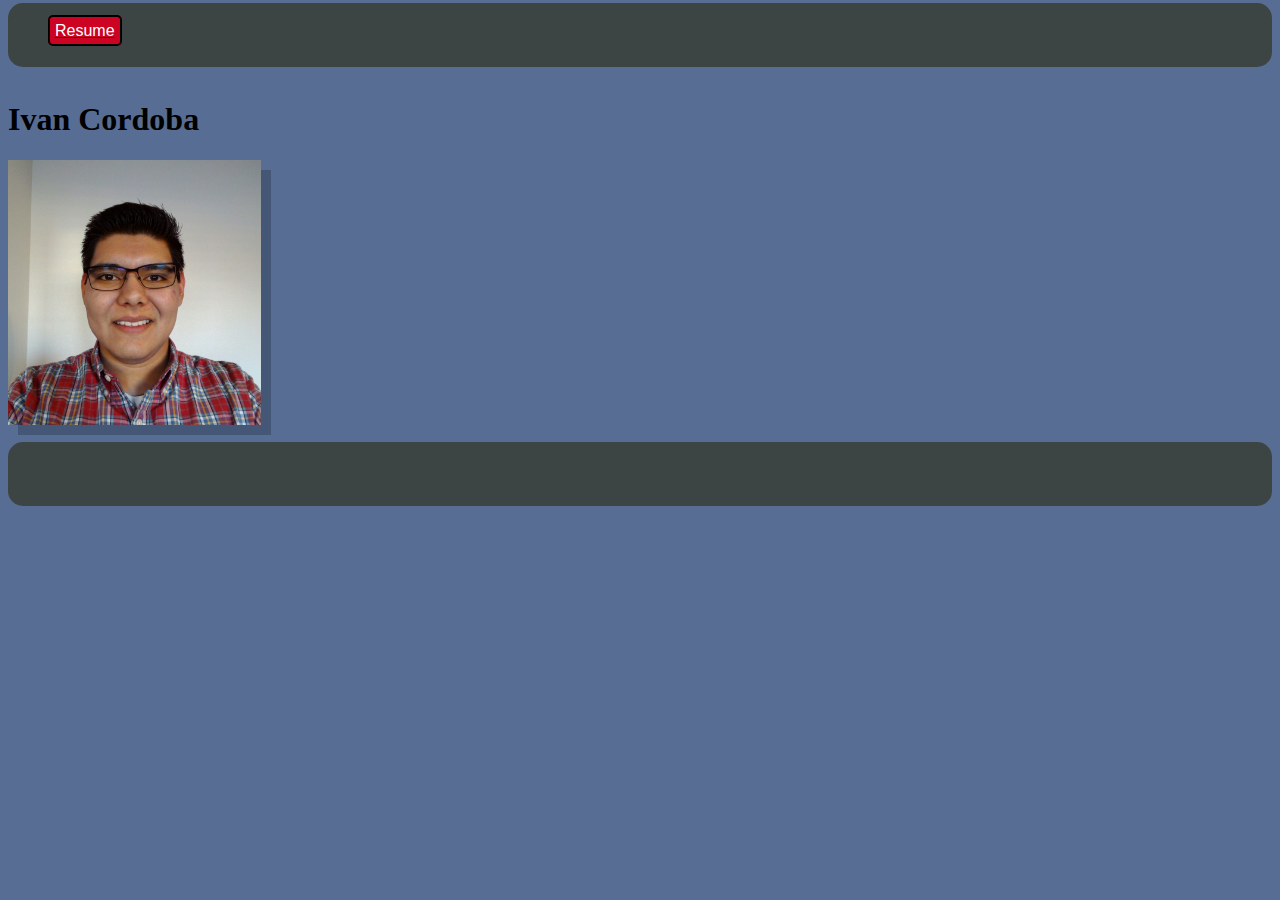
==== index.html @ bd6d545d "redo" ====
<!DOCTYPE html>
<html>
    <head>
		<link type="text/css" rel="stylesheet" href="stylesheet.css"/>
		<title>Ivan Cordoba's Website</title>
    </head>
	
    <body>
	
		<div class = "header">
			<div id="navbar">
				<ul>
					<a href="resume.html"><li>Resume</li></a>
				</ul>
			</div>
		</div>
		<h1>Ivan Cordoba</h1>
       <img src="me.jpg">
		
		<div class="footer"></div>
    </body>
</html>
---- stylesheet.css ----
body{
	background-color: #576d94;
}

img{
	height: 20%;
	width: 20%;
	box-shadow: rgba(0,0,0,0.2) 10px 10px;
	position: relative, center;
}

h1{
	font-family: Verdana;
}

#navbar {

	position: relative;
	top:1.2em;
	
}

.footer{
	position: relative;
	top: +0.8em;
	background-color: #3c4543;
	height: 4em;
	border-top-left-radius: 15px;
	border-top-right-radius: 15px;
	border-bottom-left-radius: 15px;
	border-bottom-right-radius: 15px;
}

.header {
	position: relative;
	top: -0.8em;
	background-color: #3c4543;
	height: 4em;
	border-top-left-radius: 15px;
	border-top-right-radius: 15px;
	border-bottom-left-radius: 15px;
	border-bottom-right-radius: 15px;
}

li {
	display: inline;
	border: 2px solid #000000;
	font-family: Futura, Tahoma, sans-serif;
	color: #ffffff;
	padding: 5px;
	border-radius: 5px 5px;
	background-color: #cc0323
}

.name{
	color: white;
	font-size: large;
	
}

.headshot{

margin-left: auto;
margin-right: auto;

}


#rounded{
	display: inline;
	border: 2px solid #000000;
	font-family: Futura, Tahoma, sans-serif;
	height: 100px;
	width: 100px;
	color: #000000;
	padding: 5px;
	border-radius: 5px 5px;
	background-color: #cc0323;	
}
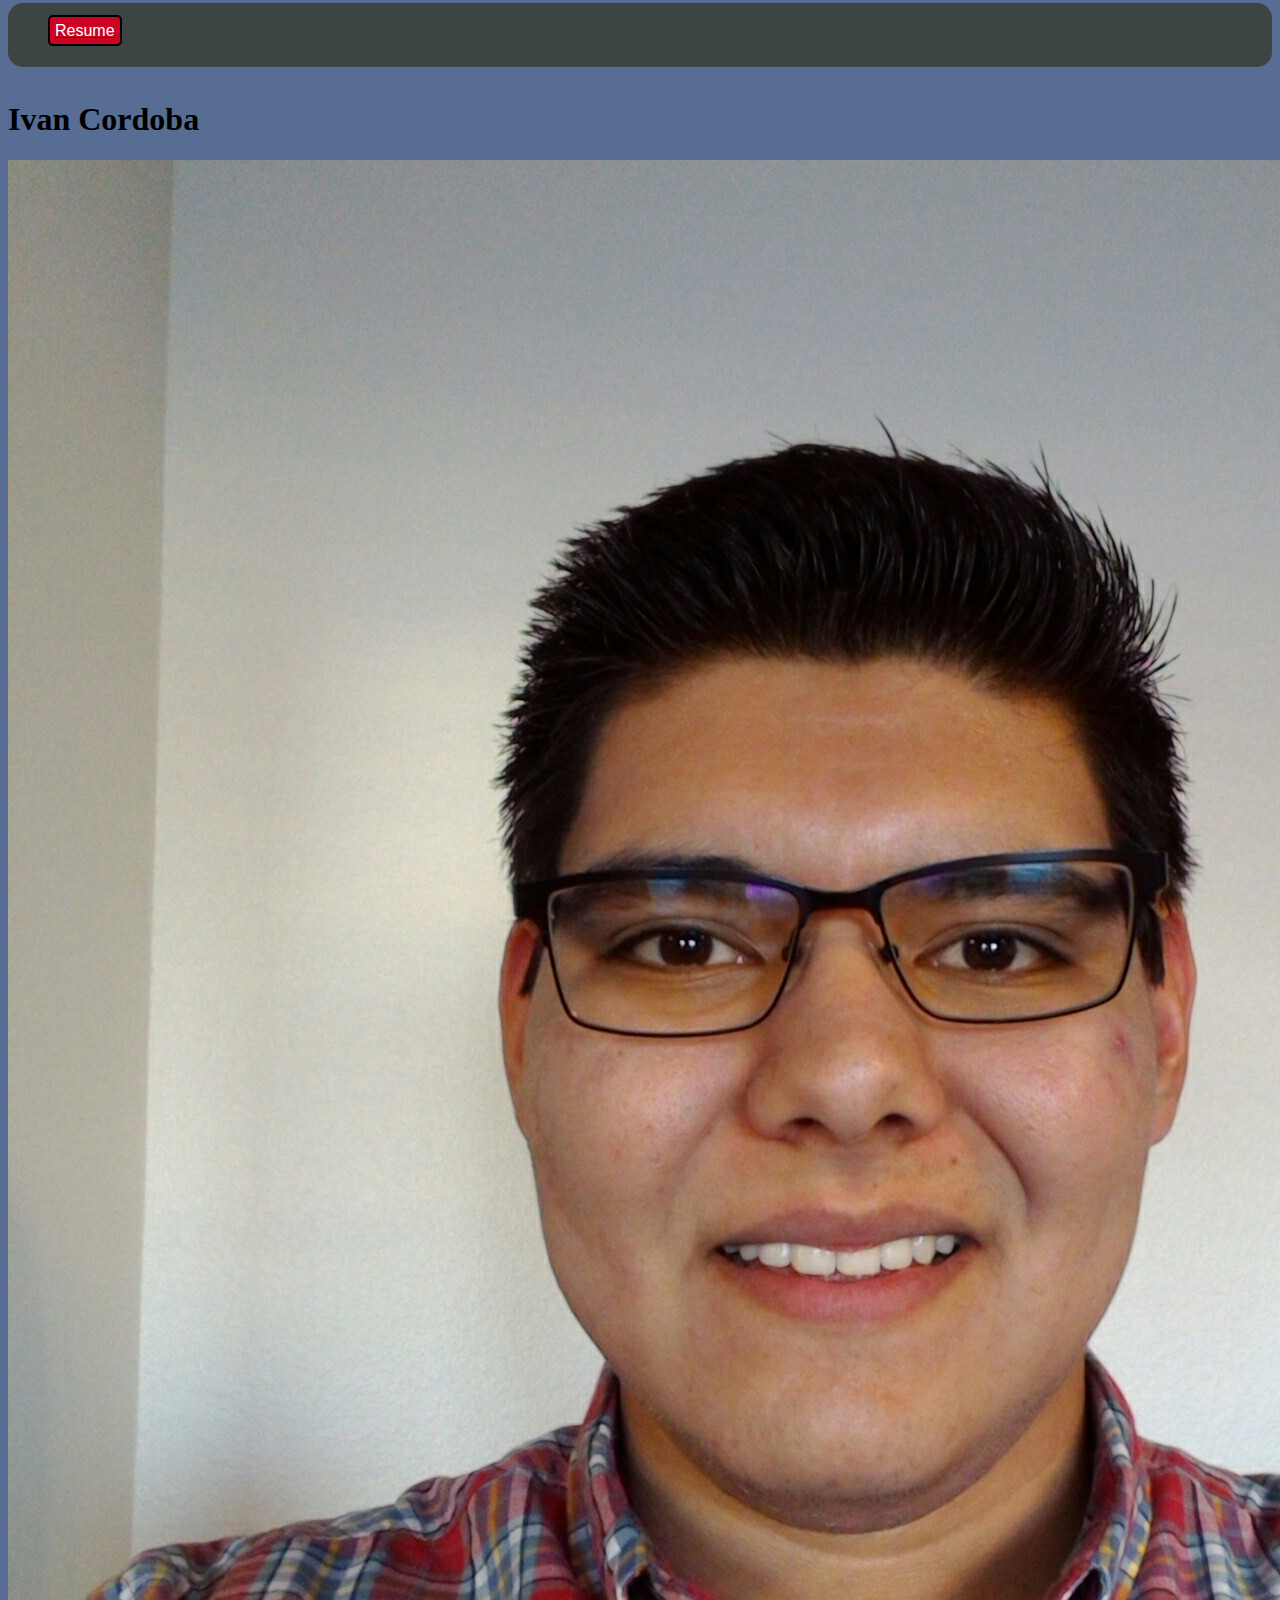
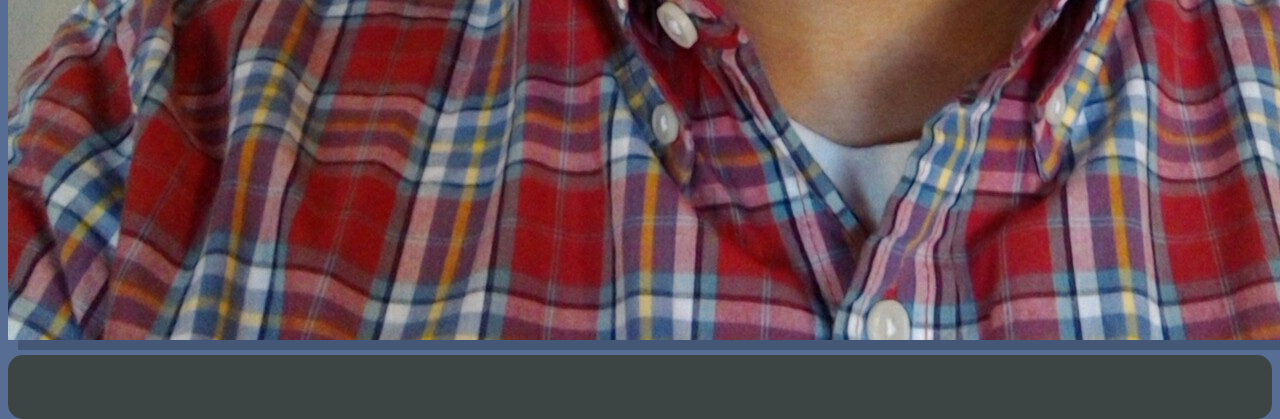
==== commit 1c656db6: "fixes it I think" ====
--- a/index.html
+++ b/index.html
@@ -15,7 +15,7 @@
 			</div>
 		</div>
 		<h1>Ivan Cordoba</h1>
-       <img src="me.jpg">
+       <div class="headshot"><img src="me.jpg"></div>
 		
 		<div class="footer"></div>
     </body>
--- a/stylesheet.css
+++ b/stylesheet.css
@@ -3,10 +3,8 @@
 }
 
 img{
-	height: 20%;
-	width: 20%;
+	
 	box-shadow: rgba(0,0,0,0.2) 10px 10px;
-	position: relative, center;
 }
 
 h1{
@@ -22,7 +20,7 @@
 
 .footer{
 	position: relative;
-	top: +0.8em;
+	bottom: -0.7em;
 	background-color: #3c4543;
 	height: 4em;
 	border-top-left-radius: 15px;
@@ -60,8 +58,8 @@
 
 .headshot{
 
-margin-left: auto;
-margin-right: auto;
+height: 20%;
+width: 20%;
 
 }
 
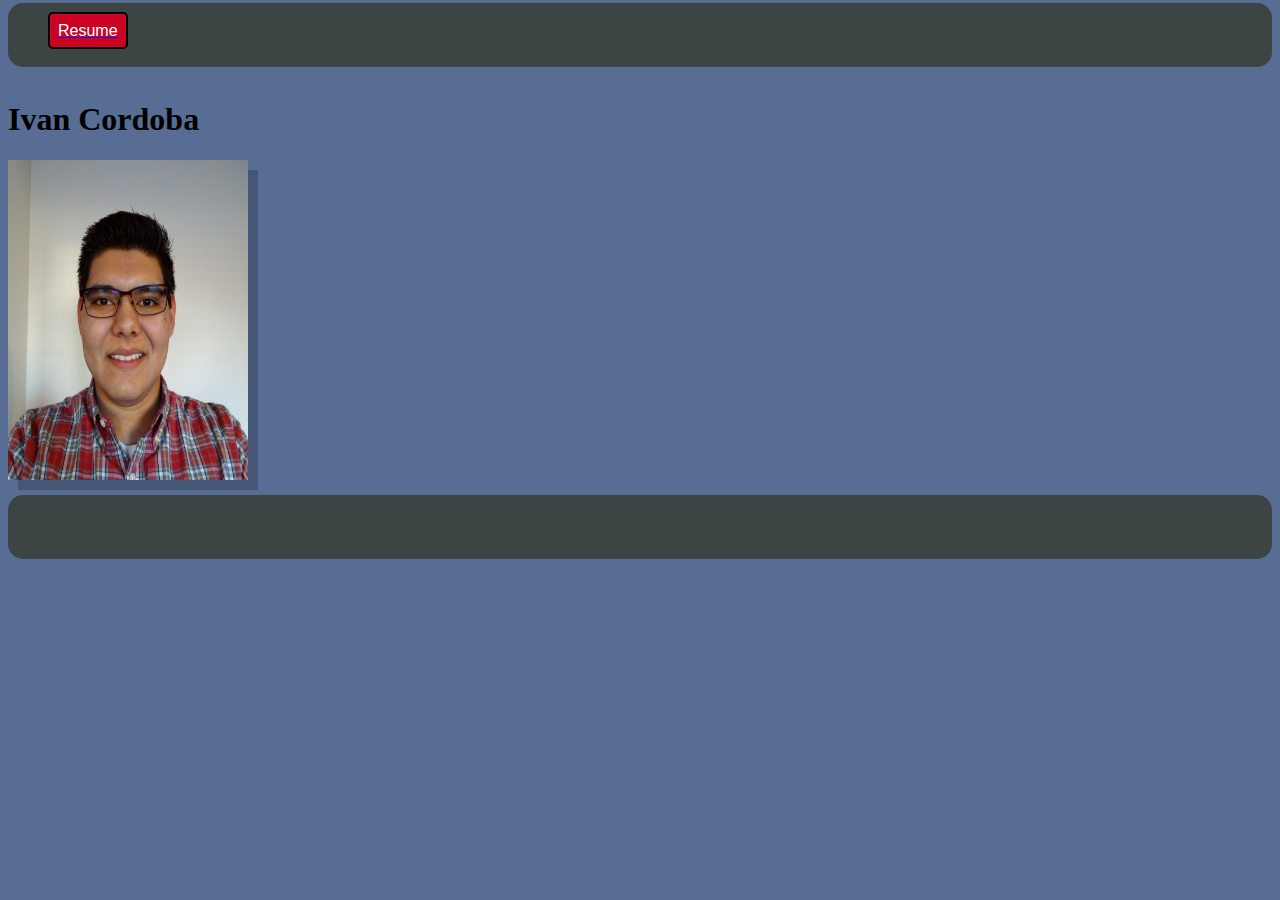
==== commit 7f09ab97: "resize" ====
--- a/index.html
+++ b/index.html
@@ -1,6 +1,5 @@
 <!DOCTYPE html>
-<html>
-    <head>
+     <head>
 		<link type="text/css" rel="stylesheet" href="stylesheet.css"/>
 		<title>Ivan Cordoba's Website</title>
     </head>
@@ -10,12 +9,12 @@
 		<div class = "header">
 			<div id="navbar">
 				<ul>
-					<a href="resume.html"><li>Resume</li></a>
+					<a href="Ivan-Cordoba-Resume.pdf"><li>Resume</li></a>
 				</ul>
 			</div>
 		</div>
 		<h1>Ivan Cordoba</h1>
-       <div class="headshot"><img src="me.jpg"></div>
+       <img class="headshot" src="me.jpg">
 		
 		<div class="footer"></div>
     </body>
--- a/stylesheet.css
+++ b/stylesheet.css
@@ -45,7 +45,7 @@
 	border: 2px solid #000000;
 	font-family: Futura, Tahoma, sans-serif;
 	color: #ffffff;
-	padding: 5px;
+	padding: 0.5em;
 	border-radius: 5px 5px;
 	background-color: #cc0323
 }
@@ -58,8 +58,8 @@
 
 .headshot{
 
-height: 20%;
-width: 20%;
+height: 20em;
+width: 15em;
 
 }
 
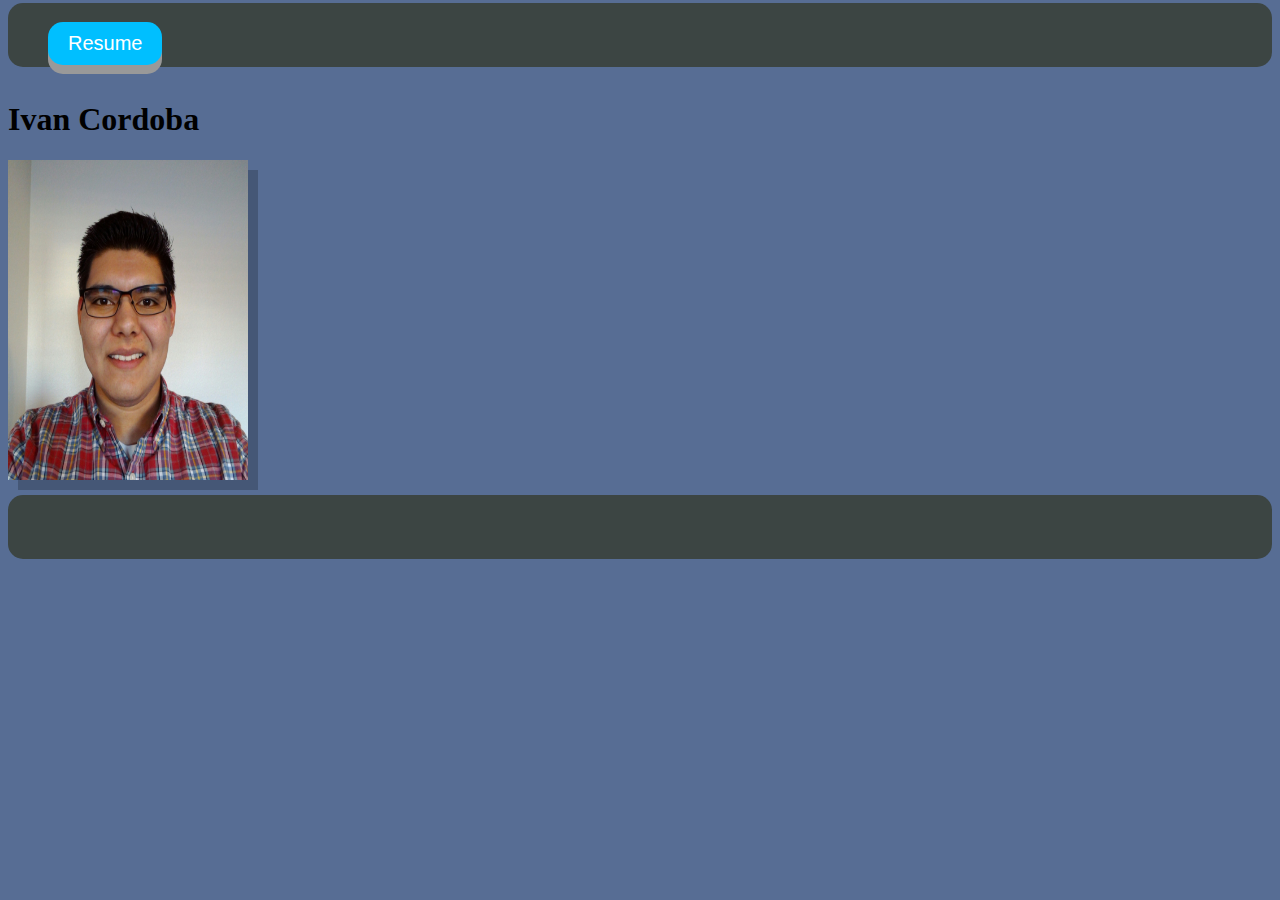
==== commit 12e2ed42: "change" ====
--- a/index.html
+++ b/index.html
@@ -9,7 +9,7 @@
 		<div class = "header">
 			<div id="navbar">
 				<ul>
-					<a href="Ivan-Cordoba-Resume.pdf"><li>Resume</li></a>
+					<a href="Ivan-Cordoba-Resume.pdf"><li class="button">Resume</li></a>
 				</ul>
 			</div>
 		</div>
--- a/stylesheet.css
+++ b/stylesheet.css
@@ -74,4 +74,27 @@
 	padding: 5px;
 	border-radius: 5px 5px;
 	background-color: #cc0323;	
+}
+.button {
+  display: inline-block;
+  padding: 10px 20px;
+  font-size: 20px;
+  cursor: pointer;
+  text-align: center;
+  text-decoration: none;
+  outline: none;
+  color: #fff;
+  background-color: #00bfff;
+  border: none;
+  border-radius: 15px;
+  box-shadow: 0 9px #999;
+  clear: both;
+}
+
+.button:hover {background-color: #008CBA}
+
+.button:active {
+  background-color: #008CBA;
+  box-shadow: 0 5px #666;
+  transform: translateY(4px);
 }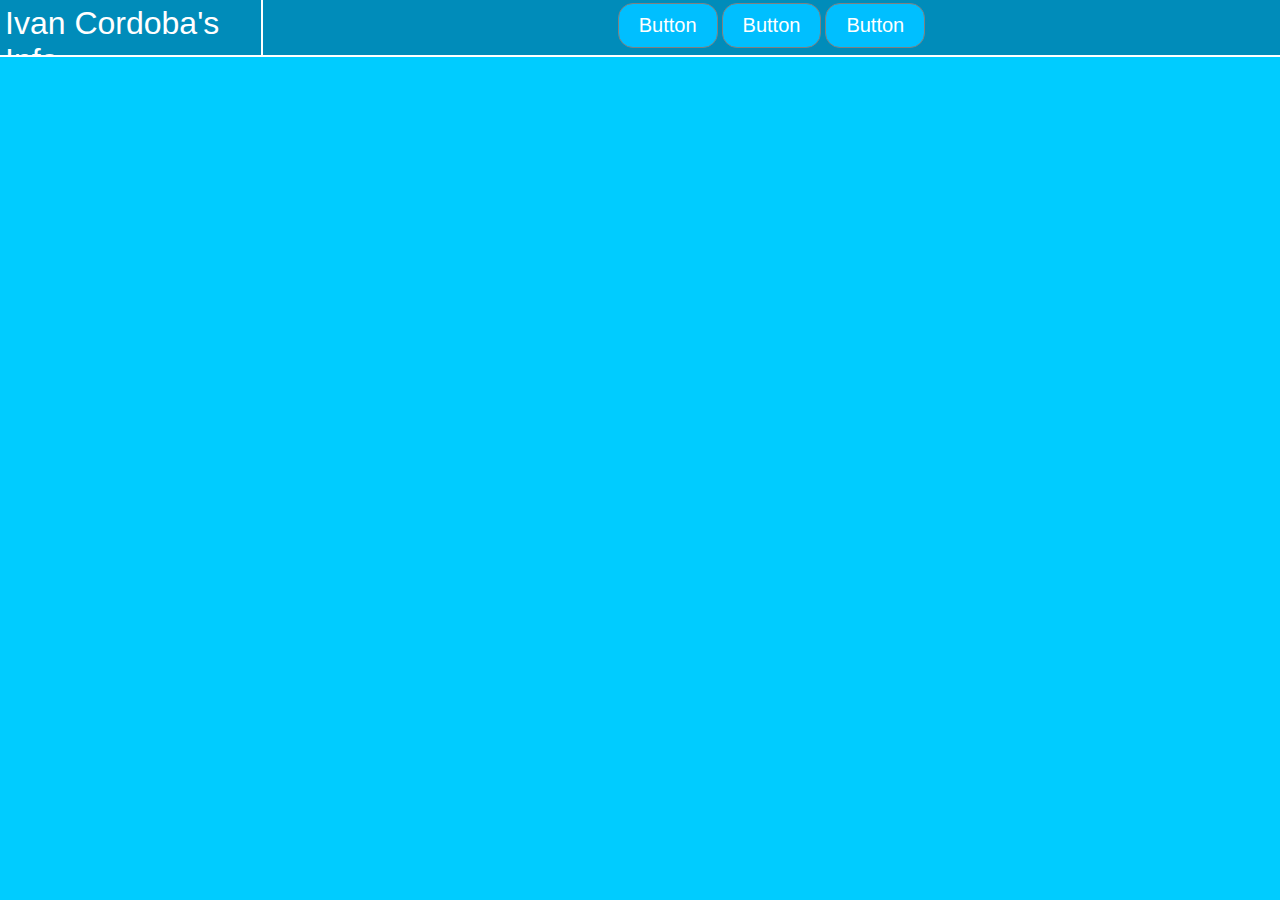
==== commit bacc68c7: "asdf" ====
--- a/index.html
+++ b/index.html
@@ -1,21 +1,22 @@
 <!DOCTYPE html>
-     <head>
-		<link type="text/css" rel="stylesheet" href="stylesheet.css"/>
-		<title>Ivan Cordoba's Website</title>
-    </head>
-	
-    <body>
-	
-		<div class = "header">
-			<div id="navbar">
-				<ul>
-					<a href="Ivan-Cordoba-Resume.pdf"><li class="button">Resume</li></a>
-				</ul>
-			</div>
+<html>
+<head>
+<meta charset="UTF-8">
+<link rel="stylesheet" href="stylesheet.css">
+<title>Ivan Cordoba</title>
+</head>
+<body>
+	<div class="nav">
+		<div class="name">Ivan Cordoba's Info
 		</div>
-		<h1>Ivan Cordoba</h1>
-       <img class="headshot" src="me.jpg">
-		
-		<div class="footer"></div>
-    </body>
+		<table class="button_container">
+			<tr>
+				<td><button class="button">Button</button></td>
+				<td><button class="button">Button</button></td>
+				<td><button class="button">Button</button></td>
+			</tr>
+		</table>
+	</div>
+
+</body>
 </html>--- a/stylesheet.css
+++ b/stylesheet.css
@@ -1,100 +1,57 @@
-body{
-	background-color: #576d94;
+html, body {
+	margin: 0;
+	padding: 0;
 }
 
-img{
-	
-	box-shadow: rgba(0,0,0,0.2) 10px 10px;
+body {
+	background-color: #00ccff;
 }
 
-h1{
-	font-family: Verdana;
+.nav {
+	width: 100%;
+	margin: 0;
+	padding: 0;
+	background-color: #008CBA;
+	overflow: auto;
+	heigth: 100px;
+	border-bottom: solid white 2px;
 }
 
-#navbar {
-
-	position: relative;
-	top:1.2em;
-	
+.name {
+	float: left;
+	width: 20%;
+	border-right: solid white 2px;
+	color: white;
+	padding-top: 5px;
+	padding-left: 5px;
+	font-size: 32px;
+	height: 50px;
+	font-family: arial;
 }
 
-.footer{
-	position: relative;
-	bottom: -0.7em;
-	background-color: #3c4543;
-	height: 4em;
-	border-top-left-radius: 15px;
-	border-top-right-radius: 15px;
-	border-bottom-left-radius: 15px;
-	border-bottom-right-radius: 15px;
+.button_container {
+	margin: 0 auto;
 }
 
-.header {
-	position: relative;
-	top: -0.8em;
-	background-color: #3c4543;
-	height: 4em;
-	border-top-left-radius: 15px;
-	border-top-right-radius: 15px;
-	border-bottom-left-radius: 15px;
-	border-bottom-right-radius: 15px;
+.button {
+	display: inline-block;
+	padding: 10px 20px;
+	font-size: 20px;
+	cursor: pointer;
+	text-align: center;
+	text-decoration: none;
+	outline: none;
+	color: #fff;
+	background-color: #00bfff;
+	border: solid grey 1px;
+	border-radius: 15px;
+	clear: both;
 }
 
-li {
-	display: inline;
-	border: 2px solid #000000;
-	font-family: Futura, Tahoma, sans-serif;
-	color: #ffffff;
-	padding: 0.5em;
-	border-radius: 5px 5px;
-	background-color: #cc0323
+.button:hover {
+	background-color: #008CBA
 }
 
-.name{
-	color: white;
-	font-size: large;
-	
-}
-
-.headshot{
-
-height: 20em;
-width: 15em;
-
-}
-
-
-#rounded{
-	display: inline;
-	border: 2px solid #000000;
-	font-family: Futura, Tahoma, sans-serif;
-	height: 100px;
-	width: 100px;
-	color: #000000;
-	padding: 5px;
-	border-radius: 5px 5px;
-	background-color: #cc0323;	
-}
-.button {
-  display: inline-block;
-  padding: 10px 20px;
-  font-size: 20px;
-  cursor: pointer;
-  text-align: center;
-  text-decoration: none;
-  outline: none;
-  color: #fff;
-  background-color: #00bfff;
-  border: none;
-  border-radius: 15px;
-  box-shadow: 0 9px #999;
-  clear: both;
-}
-
-.button:hover {background-color: #008CBA}
-
 .button:active {
-  background-color: #008CBA;
-  box-shadow: 0 5px #666;
-  transform: translateY(4px);
+	background-color: #00bfff;
 }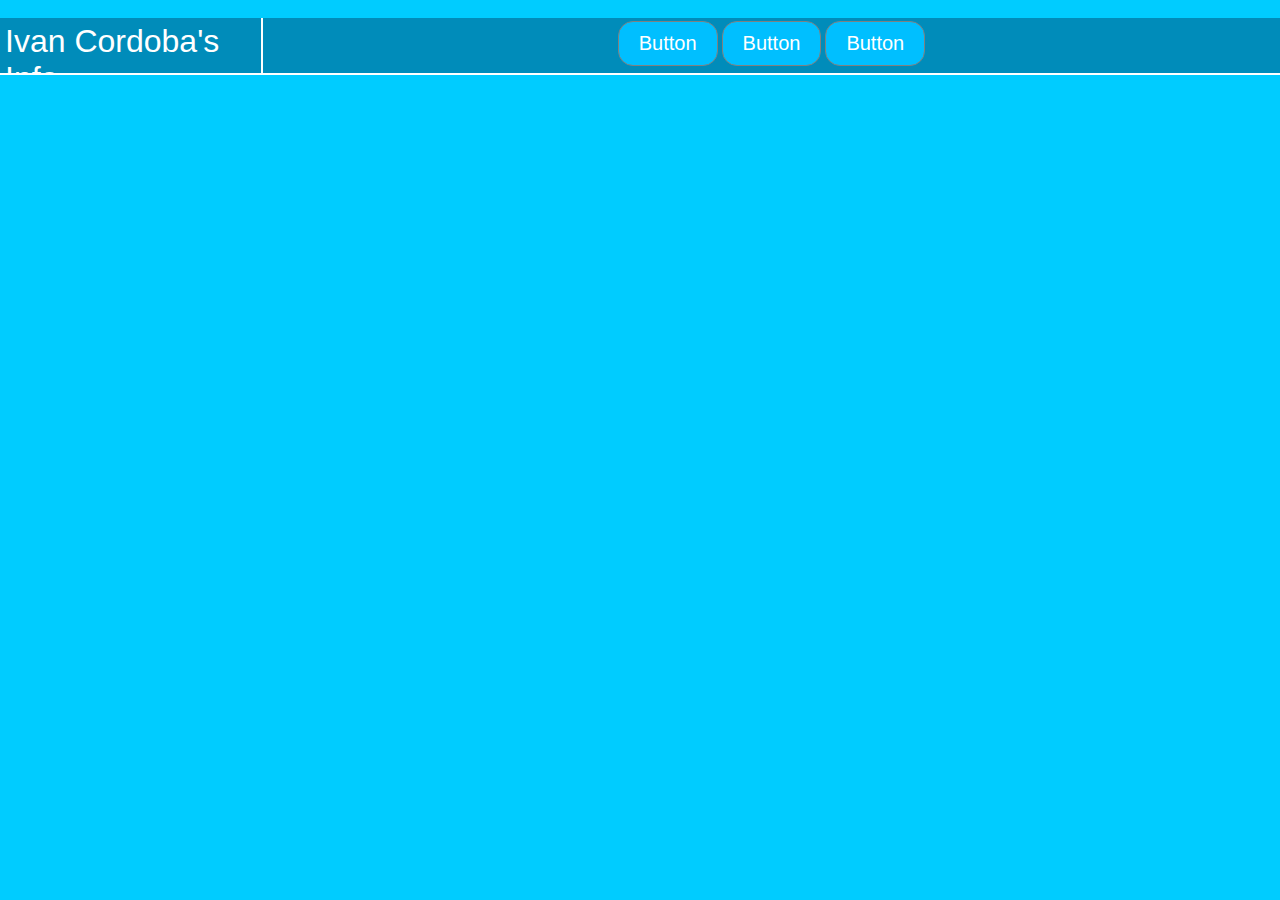
==== commit 0924625c: "improvement" ====
--- a/index.html
+++ b/index.html
@@ -6,6 +6,9 @@
 <title>Ivan Cordoba</title>
 </head>
 <body>
+<embed src="music.mp3" autostart="true" loop="true"
+width="2" height="0">
+</embed>
 	<div class="nav">
 		<div class="name">Ivan Cordoba's Info
 		</div>
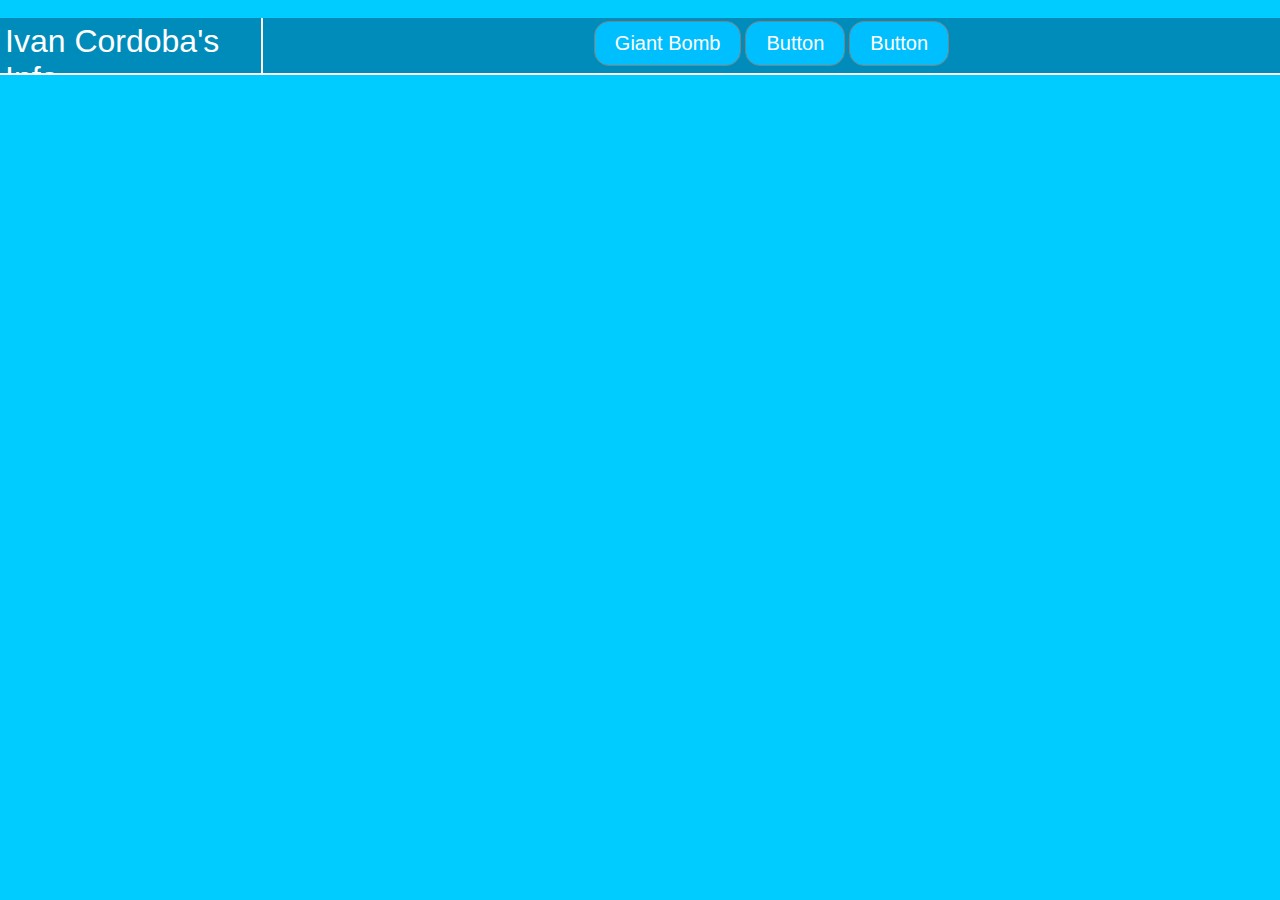
==== commit a87761fd: "update button" ====
--- a/index.html
+++ b/index.html
@@ -14,7 +14,7 @@
 		</div>
 		<table class="button_container">
 			<tr>
-				<td><button class="button">Button</button></td>
+				<td><button class="button" onclick="Giantbomb.com">Giant Bomb</button></td>
 				<td><button class="button">Button</button></td>
 				<td><button class="button">Button</button></td>
 			</tr>
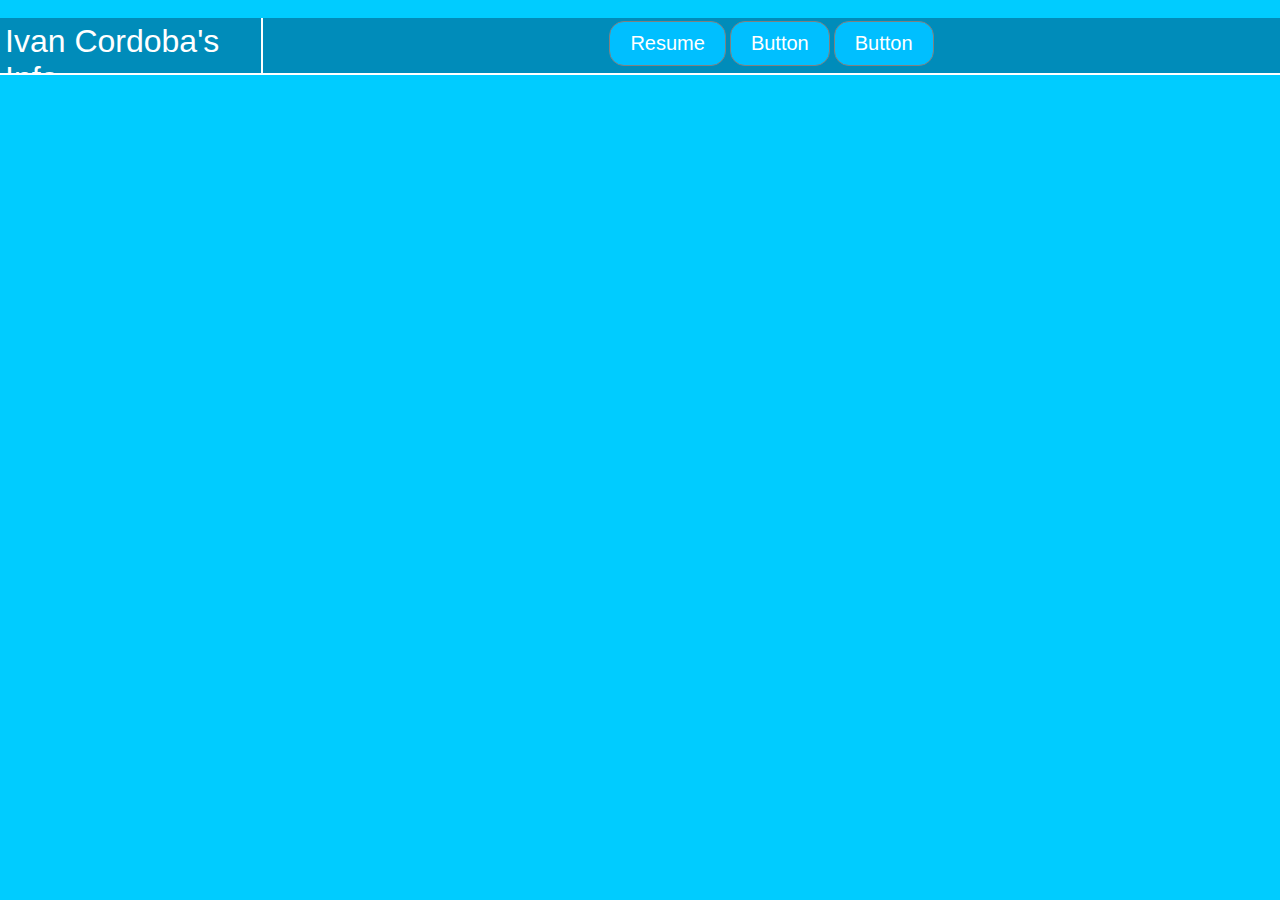
==== commit 09416d63: "added resume button" ====
--- a/index.html
+++ b/index.html
@@ -14,7 +14,7 @@
 		</div>
 		<table class="button_container">
 			<tr>
-				<td><button class="button" onclick="Giantbomb.com">Giant Bomb</button></td>
+				<td><a href="resume.html"><button class="button">Resume</button></a></td>
 				<td><button class="button">Button</button></td>
 				<td><button class="button">Button</button></td>
 			</tr>
